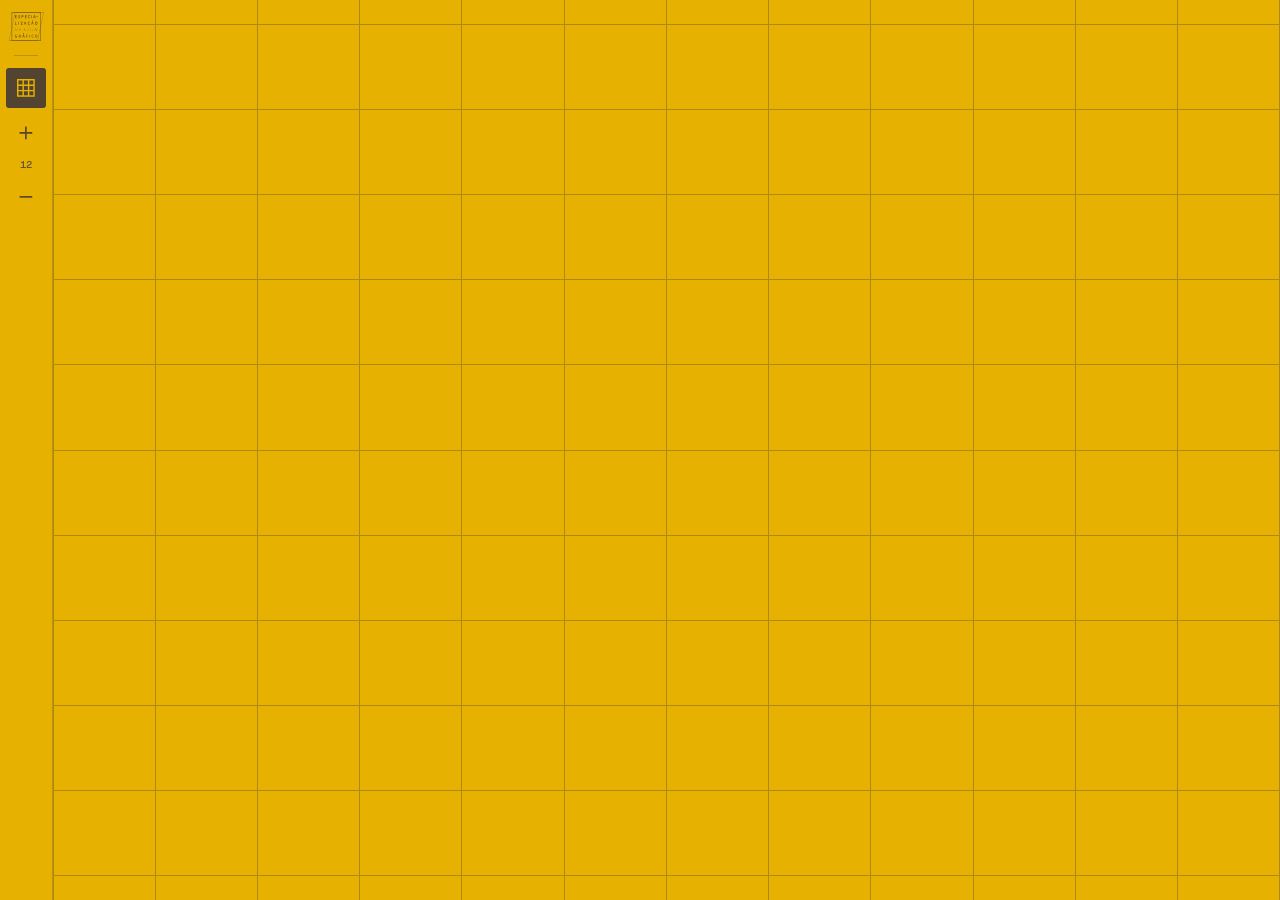
==== index.html @ 775c7984 "Primeira versão da ferramenta: barra, tela e grelha Área de desenho ocupando a viewport, barra de fe" ====
<!doctype html>
<html lang="pt-BR">
<head>
<meta charset="utf-8">
<meta name="viewport" content="width=device-width, initial-scale=1, viewport-fit=cover">
<title>Gerador de padronagem — Especialização em Design Gráfico</title>
<link rel="stylesheet" href="assets/fonts/host-grotesk.css">
<link rel="stylesheet" href="css/estilo.css">
</head>
<body>

<!-- Barra de ferramentas. Vira bandeja no rodapé em telas estreitas —
     é só a direção do flex que muda; a marcação é a mesma. -->
<aside class="barra">

  <!-- O logo é injetado por js/logo.js. Não fica escrito aqui porque
       precisa estar inline no DOM (para o CSS pintar via currentColor) e,
       ao mesmo tempo, ter uma fonte única em assets/logo/logo.svg. -->
  <div class="marca" id="marca" aria-hidden="true"></div>

  <div class="divisor"></div>

  <div class="ferramentas" role="group" aria-label="Grelha">

    <button type="button" class="bt" id="bt-grelha"
            aria-pressed="true" title="Exibir grelha" aria-label="Exibir grelha">
      <svg viewBox="0 0 24 24" fill="none" stroke="currentColor" stroke-width="1.6" aria-hidden="true">
        <rect x="3" y="3" width="18" height="18"/>
        <path d="M9 3v18M15 3v18M3 9h18M3 15h18"/>
      </svg>
    </button>

    <button type="button" class="bt" id="bt-densidade-mais"
            title="Aumentar densidade da grelha" aria-label="Aumentar densidade da grelha">
      <svg viewBox="0 0 24 24" fill="none" stroke="currentColor" stroke-width="1.8" aria-hidden="true">
        <path d="M12 5v14M5 12h14"/>
      </svg>
    </button>

    <div class="leitura" id="leitura-densidade" role="status"
         aria-label="Colunas da grelha">12</div>

    <button type="button" class="bt" id="bt-densidade-menos"
            title="Diminuir densidade da grelha" aria-label="Diminuir densidade da grelha">
      <svg viewBox="0 0 24 24" fill="none" stroke="currentColor" stroke-width="1.8" aria-hidden="true">
        <path d="M5 12h14"/>
      </svg>
    </button>

  </div>
</aside>

<!-- Área de desenho. Ocupa todo o resto da viewport.
     O viewBox é ajustado ao tamanho em pixels a cada redimensionamento. -->
<svg class="tela" id="tela" xmlns="http://www.w3.org/2000/svg"
     preserveAspectRatio="none" role="img"
     aria-label="Área de composição da padronagem">
  <path id="grelha" d=""/>
</svg>

<script src="js/logo.js"></script>
<script src="js/grelha.js"></script>
<script src="js/app.js"></script>
</body>
</html>
---- assets/fonts/host-grotesk.css ----
/* Host Grotesk - fonte variavel (peso 300-800), normal e italico.
   Element Type, licenca SIL Open Font License 1.1 - ver OFL.txt nesta pasta.

   Os arquivos .woff2 estao embutidos em base64 de proposito: o Chrome bloqueia
   @font-face apontando para arquivo local (CORS em file://), e a ferramenta precisa
   funcionar abrindo o index.html com duplo clique. Os .woff2 originais ficam
   ao lado, como fonte para regerar este arquivo. */

/* latin */
@font-face {
  font-family: 'Host Grotesk';
  font-style: normal;
  font-weight: 300 800;
  font-display: swap;
  src: url([data-uri]) format('woff2');
  unicode-range: U+0000-00FF, U+0131, U+0152-0153, U+02BB-02BC, U+02C6, U+02DA, U+02DC, U+0304, U+0308, U+0329, U+2000-206F, U+20AC, U+2122, U+2191, U+2193, U+2212, U+2215, U+FEFF, U+FFFD;
}

/* latin-ext */
@font-face {
  font-family: 'Host Grotesk';
  font-style: normal;
  font-weight: 300 800;
  font-display: swap;
  src: url([data-uri]) format('woff2');
  unicode-range: U+0100-02BA, U+02BD-02C5, U+02C7-02CC, U+02CE-02D7, U+02DD-02FF, U+0304, U+0308, U+0329, U+1D00-1DBF, U+1E00-1E9F, U+1EF2-1EFF, U+2020, U+20A0-20AB, U+20AD-20C0, U+2113, U+2C60-2C7F, U+A720-A7FF;
}

/* latin */
@font-face {
  font-family: 'Host Grotesk';
  font-style: italic;
  font-weight: 300 800;
  font-display: swap;
  src: url([data-uri]) format('woff2');
  unicode-range: U+0000-00FF, U+0131, U+0152-0153, U+02BB-02BC, U+02C6, U+02DA, U+02DC, U+0304, U+0308, U+0329, U+2000-206F, U+20AC, U+2122, U+2191, U+2193, U+2212, U+2215, U+FEFF, U+FFFD;
}

/* latin-ext */
@font-face {
  font-family: 'Host Grotesk';
  font-style: italic;
  font-weight: 300 800;
  font-display: swap;
  src: url([data-uri]) format('woff2');
  unicode-range: U+0100-02BA, U+02BD-02C5, U+02C7-02CC, U+02CE-02D7, U+02DD-02FF, U+0304, U+0308, U+0329, U+1D00-1DBF, U+1E00-1E9F, U+1EF2-1EFF, U+2020, U+20A0-20AB, U+20AD-20C0, U+2113, U+2C60-2C7F, U+A720-A7FF;
}
---- css/estilo.css ----
/* Interface da ferramenta.
   Minimalista de propósito: a tela é o assunto, a barra é serviço. */

:root {
  --edg-amarelo: #E6B100;
  --edg-marrom:  #534432;

  /* A barra pedida é 1/24 da largura da tela. O clamp protege as pontas:
     abaixo de ~52px os botões deixam de ser clicáveis com precisão, e num
     monitor ultrawide 1/24 já não seria "fina". */
  --barra: clamp(52px, calc(100vw / 24), 88px);

  --grelha-cor: var(--edg-marrom);
  --grelha-opacidade: .38;
}

* { box-sizing: border-box; }

html, body {
  height: 100%;
  margin: 0;
  overflow: hidden; /* a tela ocupa a viewport; nada rola */
}

body {
  display: flex;
  background: var(--edg-amarelo);
  color: var(--edg-marrom);
  font-family: 'Host Grotesk', system-ui, sans-serif;
  -webkit-font-smoothing: antialiased;
}

/* ---------------------------------------------------------------- barra --- */

.barra {
  flex: 0 0 var(--barra);
  width: var(--barra);
  height: 100%;
  display: flex;
  flex-direction: column;
  align-items: center;
  gap: .75rem;
  padding: .6rem .4rem;
  border-right: 1px solid rgba(83, 68, 50, .28);
}

.marca {
  width: 100%;
  padding: .15rem;
  flex: 0 0 auto;
}
.marca svg {
  display: block;
  width: 100%;
  height: auto;
  color: var(--edg-marrom); /* versão monocromática, castanho */
}

.divisor {
  width: 60%;
  height: 1px;
  background: rgba(83, 68, 50, .28);
  flex: 0 0 auto;
}

.ferramentas {
  display: flex;
  flex-direction: column;
  align-items: center;
  gap: .35rem;
  width: 100%;
}

/* ------------------------------------------------------------- botões ----- */

.bt {
  -webkit-appearance: none;
  appearance: none;
  display: grid;
  place-items: center;
  width: 100%;
  aspect-ratio: 1;
  padding: 0;
  border: 1px solid transparent;
  border-radius: 3px;
  background: transparent;
  color: var(--edg-marrom);
  cursor: pointer;
  transition: background-color .12s, border-color .12s, opacity .12s;
}
.bt svg { width: 58%; height: auto; display: block; }

.bt:hover:not(:disabled) { background: rgba(83, 68, 50, .12); }
.bt:active:not(:disabled) { background: rgba(83, 68, 50, .2); }

.bt:focus-visible {
  outline: 2px solid var(--edg-marrom);
  outline-offset: 1px;
}

.bt:disabled { opacity: .3; cursor: default; }

/* Estado ligado do interruptor da grelha: invertido, para ler à distância. */
.bt[aria-pressed="true"] {
  background: var(--edg-marrom);
  color: var(--edg-amarelo);
}
.bt[aria-pressed="true"]:hover { background: #6a5741; }

/* Leitura numérica entre os dois botões de densidade. Sem ela, não dá para
   saber onde se está — e "+" e "−" ficariam ambíguos quanto ao efeito. */
.leitura {
  font-size: clamp(.62rem, calc(100vw / 130), .8rem);
  font-weight: 600;
  font-variant-numeric: tabular-nums;
  line-height: 1;
  padding: .1rem 0;
  opacity: .85;
  user-select: none;
}

/* --------------------------------------------------------------- tela ----- */

.tela {
  flex: 1 1 auto;
  display: block;
  width: 100%;
  height: 100%;
}

#grelha {
  fill: none;
  stroke: var(--grelha-cor);
  stroke-opacity: var(--grelha-opacidade);
  stroke-width: 1;
  shape-rendering: crispEdges; /* linhas retas sem meio-pixel borrado */
}

/* -------------------------------------------------------------- mobile ---- */
/* A barra vira bandeja no rodapé: alcance do polegar, e a tela mantém a
   largura inteira, que é o que importa numa viewport estreita. */

@media (max-width: 640px) {
  body { flex-direction: column; }

  .barra {
    order: 2;
    flex: 0 0 auto;
    width: 100%;
    height: auto;
    flex-direction: row;
    align-items: center;
    gap: .5rem;
    padding: .45rem .7rem;
    border-right: none;
    border-top: 1px solid rgba(83, 68, 50, .28);
    padding-bottom: calc(.45rem + env(safe-area-inset-bottom));
  }

  .marca { width: auto; height: 34px; }
  .marca svg { width: auto; height: 100%; }

  .divisor { width: 1px; height: 26px; }

  .ferramentas {
    flex-direction: row;
    width: auto;
    gap: .3rem;
  }

  .bt { width: 42px; }

  .leitura { font-size: .78rem; padding: 0 .1rem; }

  .tela { order: 1; flex: 1 1 auto; min-height: 0; }
}
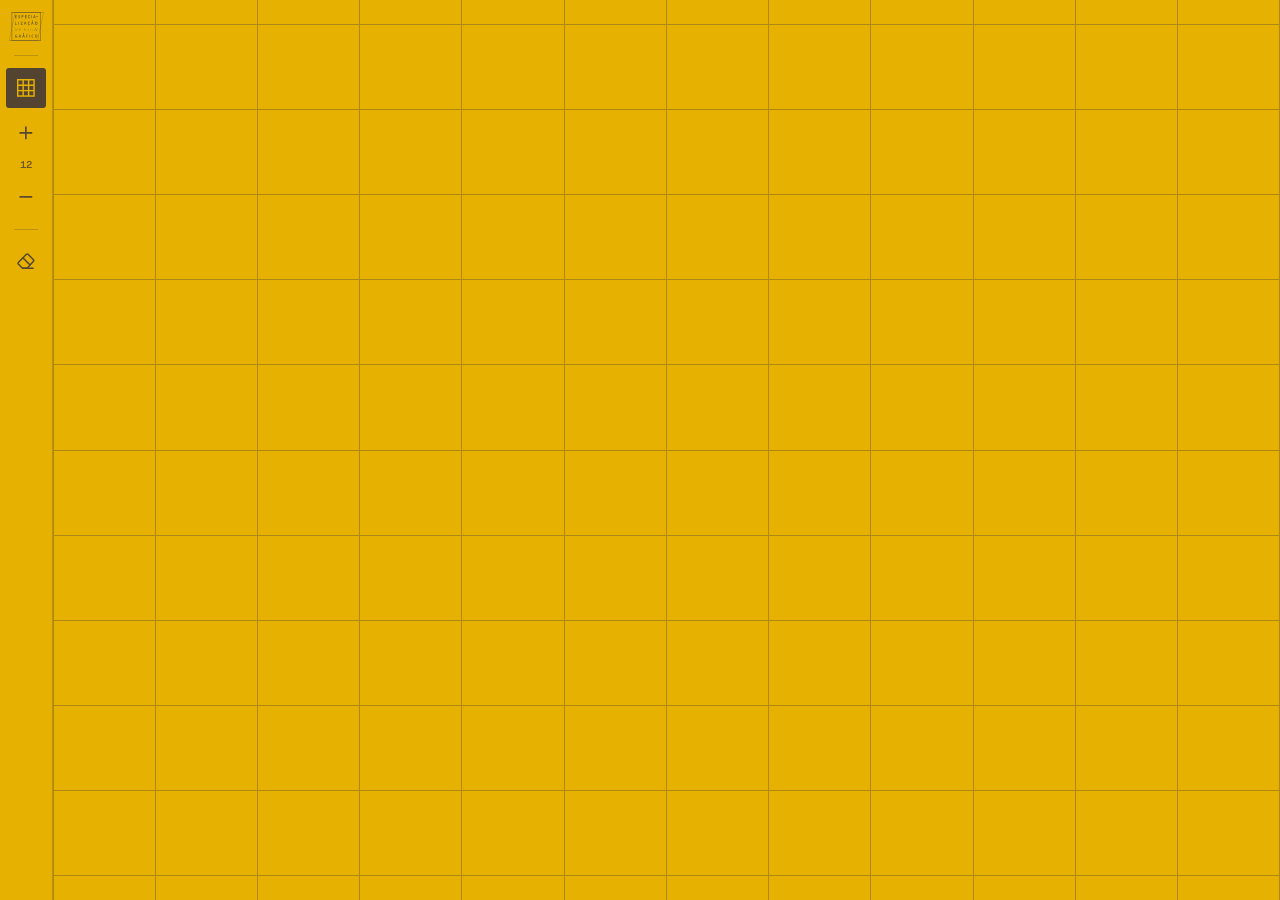
==== commit f03b3966: "Encaixe vertical, ciclagem e modo borracha Clique em célula vazia sorteia; em célula ocupada, cicla;" ====
--- a/index.html
+++ b/index.html
@@ -31,7 +31,8 @@
     </button>
 
     <button type="button" class="bt" id="bt-densidade-mais"
-            title="Aumentar densidade da grelha" aria-label="Aumentar densidade da grelha">
+            title="Aumentar densidade da grelha — ou rolar para cima sobre a tela"
+            aria-label="Aumentar densidade da grelha">
       <svg viewBox="0 0 24 24" fill="none" stroke="currentColor" stroke-width="1.8" aria-hidden="true">
         <path d="M12 5v14M5 12h14"/>
       </svg>
@@ -41,12 +42,29 @@
          aria-label="Colunas da grelha">12</div>
 
     <button type="button" class="bt" id="bt-densidade-menos"
-            title="Diminuir densidade da grelha" aria-label="Diminuir densidade da grelha">
+            title="Diminuir densidade da grelha — ou rolar para baixo sobre a tela"
+            aria-label="Diminuir densidade da grelha">
       <svg viewBox="0 0 24 24" fill="none" stroke="currentColor" stroke-width="1.8" aria-hidden="true">
         <path d="M5 12h14"/>
       </svg>
     </button>
 
+  </div>
+
+  <div class="divisor"></div>
+
+  <div class="ferramentas" role="group" aria-label="Edição">
+    <button type="button" class="bt" id="bt-borracha"
+            aria-pressed="false"
+            title="Borracha — clicar na tela esvazia a célula"
+            aria-label="Modo borracha">
+      <svg viewBox="0 0 24 24" fill="none" stroke="currentColor" stroke-width="1.6"
+           stroke-linejoin="round" aria-hidden="true">
+        <path d="M8.2 19 3.9 14.7a1.7 1.7 0 0 1 0-2.4l8.4-8.4a1.7 1.7 0 0 1 2.4 0l5.4 5.4a1.7 1.7 0 0 1 0 2.4L13.4 19z"/>
+        <path d="M8.2 19H20.5"/>
+        <path d="M8.9 7.7 16.3 15.1"/>
+      </svg>
+    </button>
   </div>
 </aside>
 
@@ -55,11 +73,17 @@
 <svg class="tela" id="tela" xmlns="http://www.w3.org/2000/svg"
      preserveAspectRatio="none" role="img"
      aria-label="Área de composição da padronagem">
+  <!-- Ordem importa. A padronagem é o desenho; o realce responde ao cursor e
+       precisa ser visível mesmo sobre uma célula já preenchida; a grelha é
+       guia de construção e fica por cima de tudo. -->
+  <path id="padronagem" d=""/>
+  <rect id="realce" class="oculto" x="0" y="0" width="0" height="0"/>
   <path id="grelha" d=""/>
 </svg>
 
 <script src="js/logo.js"></script>
 <script src="js/grelha.js"></script>
+<script src="js/elementos.js"></script>
 <script src="js/app.js"></script>
 </body>
 </html>
--- a/css/estilo.css
+++ b/css/estilo.css
@@ -12,6 +12,12 @@
 
   --grelha-cor: var(--edg-marrom);
   --grelha-opacidade: .38;
+
+  /* Traço do elemento. Fixo em pixels, não proporcional à célula: assim a
+     linha continua legível na densidade máxima, onde a célula fica pequena.
+     Um pouco mais grosso que a grelha (1px), para o desenho se destacar do
+     guia. Provável parâmetro de interface mais adiante. */
+  --elemento-traco: 1.5px;
 }
 
 * { box-sizing: border-box; }
@@ -20,6 +26,10 @@
   height: 100%;
   margin: 0;
   overflow: hidden; /* a tela ocupa a viewport; nada rola */
+
+  /* A rolagem sobre a tela é um controle, não navegação. Sem isto, um gesto
+     horizontal de trackpad dispara "voltar" e o trabalho se perde. */
+  overscroll-behavior: none;
 }
 
 body {
@@ -126,6 +136,21 @@
   display: block;
   width: 100%;
   height: 100%;
+  cursor: pointer; /* clicar preenche a célula */
+}
+
+/* Modo borracha. O cursor confirma o modo no lugar onde a mão está, sem
+   obrigar a conferir a barra a cada clique. */
+.tela.apagando { cursor: crosshair; }
+
+/* A padronagem em si: vazada, só contorno. Segue a folha de referência, onde
+   a malha de cubos é desenhada em linha fina sem massa. */
+#padronagem {
+  fill: none;
+  stroke: var(--edg-marrom);
+  stroke-width: var(--elemento-traco);
+  stroke-linejoin: miter;
+  /* Sem crispEdges: as arestas são inclinadas e ficariam serrilhadas. */
 }
 
 #grelha {
@@ -135,6 +160,20 @@
   stroke-width: 1;
   shape-rendering: crispEdges; /* linhas retas sem meio-pixel borrado */
 }
+
+/* Célula sob o cursor. Só anuncia que ali cabe uma interação — por isso um
+   preenchimento discreto, e não uma borda, que competiria com a grelha. */
+#realce {
+  fill: var(--edg-marrom);
+  fill-opacity: .14;
+  pointer-events: none; /* não rouba o wheel nem o pointermove da tela */
+  shape-rendering: crispEdges;
+}
+
+/* Quem controla a visibilidade é o JS, pelo tipo de ponteiro do evento.
+   Não dá para delegar a :hover: num laptop com tela sensível o CSS acha que
+   há mouse, e o toque deixaria o realce grudado. */
+#realce.oculto { display: none; }
 
 /* -------------------------------------------------------------- mobile ---- */
 /* A barra vira bandeja no rodapé: alcance do polegar, e a tela mantém a
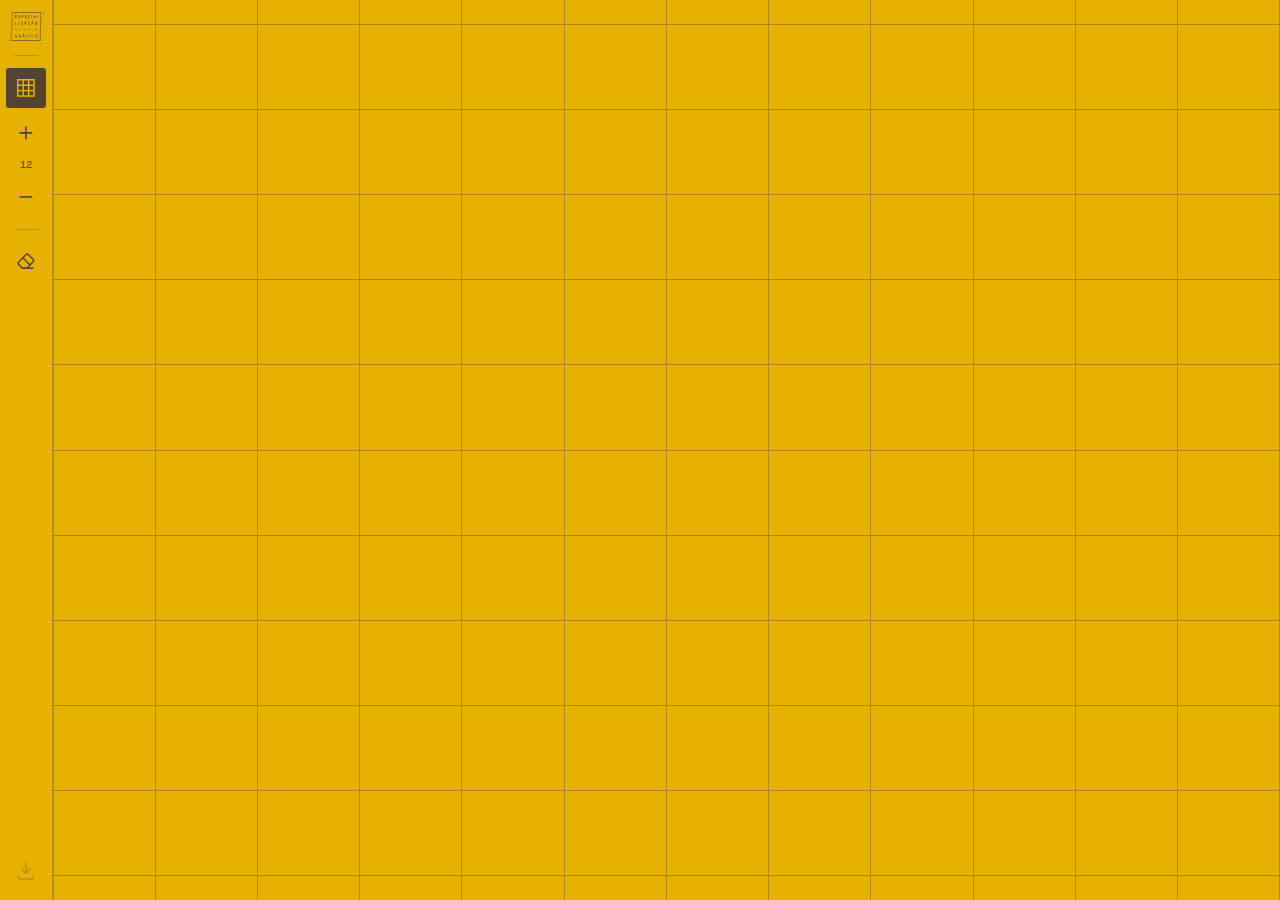
==== commit 88c3f6ca: "Exportação em SVG e PNG Botão de download no fim da barra — margin-top:auto na coluna, e margin-left" ====
--- a/index.html
+++ b/index.html
@@ -66,6 +66,19 @@
       </svg>
     </button>
   </div>
+
+  <!-- Sempre no fim da barra: embaixo no vertical, à direita na bandeja. -->
+  <div class="ferramentas ao-fim" role="group" aria-label="Exportação">
+    <button type="button" class="bt" id="bt-exportar"
+            title="Exportar a padronagem" aria-label="Exportar a padronagem">
+      <svg viewBox="0 0 24 24" fill="none" stroke="currentColor" stroke-width="1.6"
+           stroke-linecap="round" stroke-linejoin="round" aria-hidden="true">
+        <path d="M12 3v11"/>
+        <path d="M7.5 10 12 14.5 16.5 10"/>
+        <path d="M4 17.5v2A1.5 1.5 0 0 0 5.5 21h13a1.5 1.5 0 0 0 1.5-1.5v-2"/>
+      </svg>
+    </button>
+  </div>
 </aside>
 
 <!-- Área de desenho. Ocupa todo o resto da viewport.
@@ -81,9 +94,54 @@
   <path id="grelha" d=""/>
 </svg>
 
+<!-- Diálogo de exportação. <dialog> nativo: dá foco preso, Esc para fechar e
+     fundo modal sem uma linha de JS, e funciona em file://. -->
+<dialog id="dialogo" class="dialogo" aria-labelledby="dialogo-titulo">
+  <form id="form-exportar" method="dialog">
+    <h2 id="dialogo-titulo">Exportar padronagem</h2>
+
+    <fieldset>
+      <legend>Formato</legend>
+      <label class="opcao">
+        <input type="radio" name="formato" value="svg" checked>
+        <span><b>SVG</b> — vetor, escalável, abre no Illustrator</span>
+      </label>
+      <label class="opcao">
+        <input type="radio" name="formato" value="png">
+        <span><b>PNG</b> — imagem, fundo transparente</span>
+      </label>
+    </fieldset>
+
+    <fieldset id="opcoes-png" hidden>
+      <legend>Definir pelo…</legend>
+      <div class="linha">
+        <label class="opcao compacta">
+          <input type="radio" name="dimensao" value="largura" checked>
+          <span>Largura</span>
+        </label>
+        <label class="opcao compacta">
+          <input type="radio" name="dimensao" value="altura">
+          <span>Altura</span>
+        </label>
+        <input type="number" id="valor-dimensao" value="2000" min="16" max="16000" step="1"
+               aria-label="Medida em pixels">
+        <span class="unidade">px</span>
+      </div>
+    </fieldset>
+
+    <p class="resumo" id="resumo" role="status"></p>
+
+    <menu>
+      <button type="button" class="bt-texto" id="bt-cancelar">Cancelar</button>
+      <button type="submit" class="bt-texto primario" id="bt-confirmar" value="exportar">Exportar</button>
+    </menu>
+  </form>
+</dialog>
+
 <script src="js/logo.js"></script>
 <script src="js/grelha.js"></script>
 <script src="js/elementos.js"></script>
+<script src="js/exportar.js"></script>
 <script src="js/app.js"></script>
 </body>
 </html>
--- a/css/estilo.css
+++ b/css/estilo.css
@@ -80,6 +80,10 @@
   gap: .35rem;
   width: 100%;
 }
+
+/* Empurra o grupo para o fim da barra: para baixo na coluna, para a direita
+   na bandeja. A regra do eixo horizontal está no bloco mobile. */
+.ferramentas.ao-fim { margin-top: auto; }
 
 /* ------------------------------------------------------------- botões ----- */
 
@@ -174,6 +178,121 @@
    Não dá para delegar a :hover: num laptop com tela sensível o CSS acha que
    há mouse, e o toque deixaria o realce grudado. */
 #realce.oculto { display: none; }
+
+/* ------------------------------------------------------------- diálogo ---- */
+
+.dialogo {
+  width: min(30rem, calc(100vw - 2rem));
+  padding: 0;
+  border: 1px solid var(--edg-marrom);
+  border-radius: 4px;
+  background: var(--edg-amarelo);
+  color: var(--edg-marrom);
+  font-family: inherit;
+}
+.dialogo::backdrop { background: rgba(83, 68, 50, .55); }
+
+.dialogo form { padding: 1.4rem 1.5rem 1.1rem; }
+
+.dialogo h2 {
+  margin: 0 0 1.1rem;
+  font-size: .82rem;
+  font-weight: 700;
+  letter-spacing: .14em;
+  text-transform: uppercase;
+}
+
+.dialogo fieldset {
+  margin: 0 0 1rem;
+  padding: 0;
+  border: 0;
+}
+.dialogo legend {
+  padding: 0 0 .5rem;
+  font-size: .72rem;
+  font-weight: 600;
+  letter-spacing: .08em;
+  text-transform: uppercase;
+  opacity: .7;
+}
+
+.opcao {
+  display: flex;
+  align-items: baseline;
+  gap: .55rem;
+  padding: .35rem 0;
+  font-size: .92rem;
+  cursor: pointer;
+}
+.opcao b { font-weight: 700; }
+.opcao input { accent-color: var(--edg-marrom); flex: 0 0 auto; }
+.opcao.compacta { padding: 0; }
+
+.linha {
+  display: flex;
+  align-items: center;
+  gap: .9rem;
+  flex-wrap: wrap;
+}
+
+#valor-dimensao {
+  width: 6.5rem;
+  margin-left: auto;
+  padding: .4rem .55rem;
+  border: 1px solid rgba(83, 68, 50, .5);
+  border-radius: 3px;
+  background: rgba(255, 255, 255, .35);
+  color: inherit;
+  font: inherit;
+  font-variant-numeric: tabular-nums;
+  text-align: right;
+}
+#valor-dimensao:focus-visible { outline: 2px solid var(--edg-marrom); outline-offset: 1px; }
+.unidade { font-size: .85rem; opacity: .7; }
+
+.resumo {
+  margin: 0 0 1.2rem;
+  padding: .6rem .75rem;
+  background: rgba(83, 68, 50, .1);
+  font-size: .85rem;
+  line-height: 1.45;
+  font-variant-numeric: tabular-nums;
+  min-height: 1.2rem;
+}
+.resumo.alerta { background: rgba(150, 40, 30, .16); }
+
+.dialogo menu {
+  display: flex;
+  justify-content: flex-end;
+  gap: .5rem;
+  margin: 0;
+  padding: 0;
+}
+
+.bt-texto {
+  padding: .5rem 1.1rem;
+  border: 1px solid var(--edg-marrom);
+  border-radius: 3px;
+  background: transparent;
+  color: var(--edg-marrom);
+  font: inherit;
+  font-size: .88rem;
+  cursor: pointer;
+}
+.bt-texto:hover { background: rgba(83, 68, 50, .12); }
+.bt-texto:focus-visible { outline: 2px solid var(--edg-marrom); outline-offset: 2px; }
+
+.bt-texto.primario {
+  background: var(--edg-marrom);
+  color: var(--edg-amarelo);
+  font-weight: 600;
+}
+.bt-texto.primario:hover { background: #6a5741; }
+.bt-texto.primario:disabled {
+  opacity: .4;
+  cursor: default;
+  background: var(--edg-marrom);
+}
 
 /* -------------------------------------------------------------- mobile ---- */
 /* A barra vira bandeja no rodapé: alcance do polegar, e a tela mantém a
@@ -207,6 +326,9 @@
     gap: .3rem;
   }
 
+  /* Na bandeja o eixo é horizontal: o fim da barra é a direita. */
+  .ferramentas.ao-fim { margin-top: 0; margin-left: auto; }
+
   .bt { width: 42px; }
 
   .leitura { font-size: .78rem; padding: 0 .1rem; }
